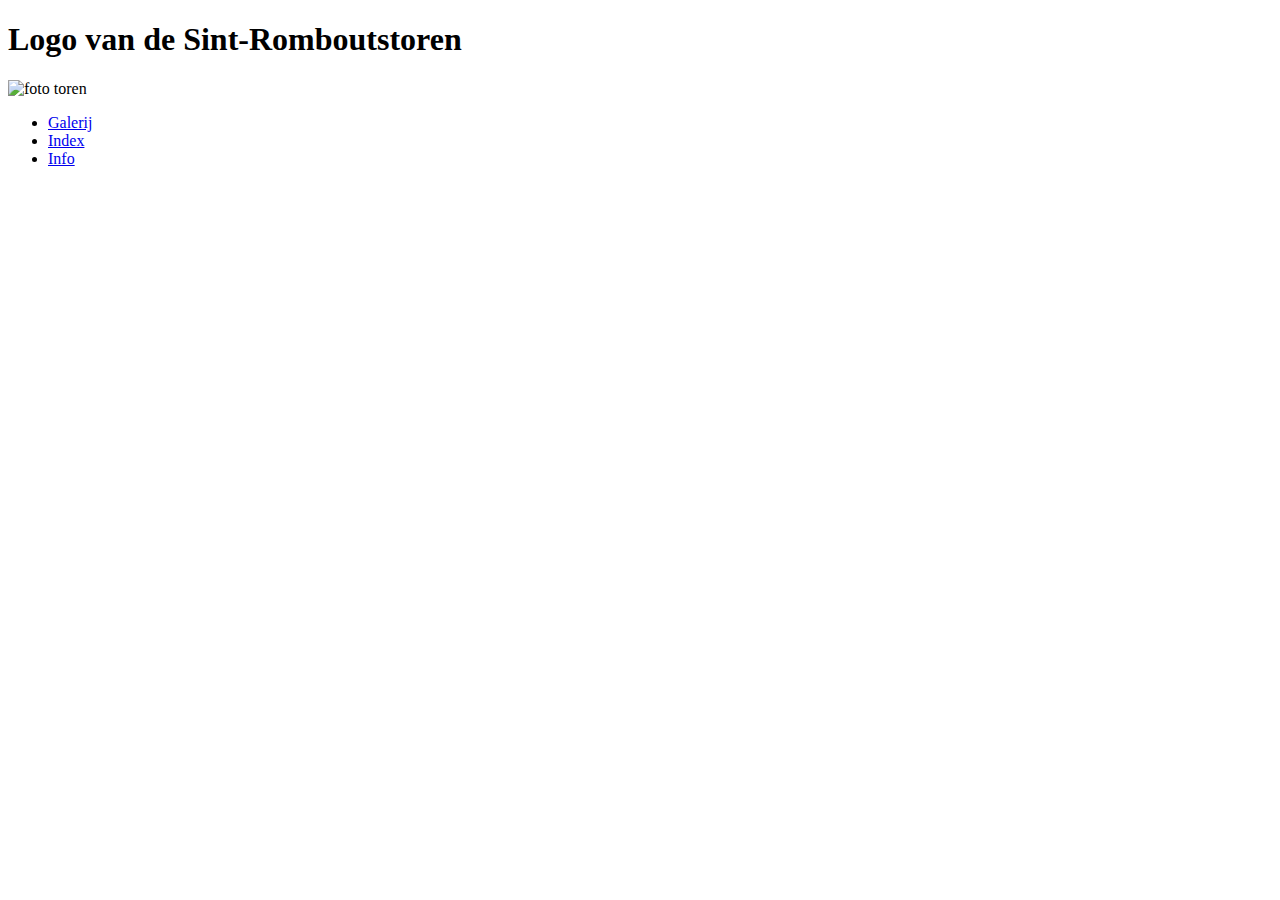
==== huiswerk.html @ 99538fee "Add files via upload" ====
<!DOCTYPE html>
<html>
    <head>
        <meta charset="utf-8">
        <title>Sint-Romboutstoren in Mechelen</title>
    </head>
    <body>
        <section class="Logo">
            <h1>Logo van de Sint-Romboutstoren</h1>
            <img src="https://live.staticflickr.com/3175/3042570569_afbff5683b_b.jpg" alt="foto toren" width="200" height="100">
        </section>
        <section class="verwijzingen">
            <ul>
                <li><a href="#">Galerij</a></li>
                <li><a href="#">Index</a></li>
                <li><a href="#">Info</a></li>
        </section>
    </body>
</html>
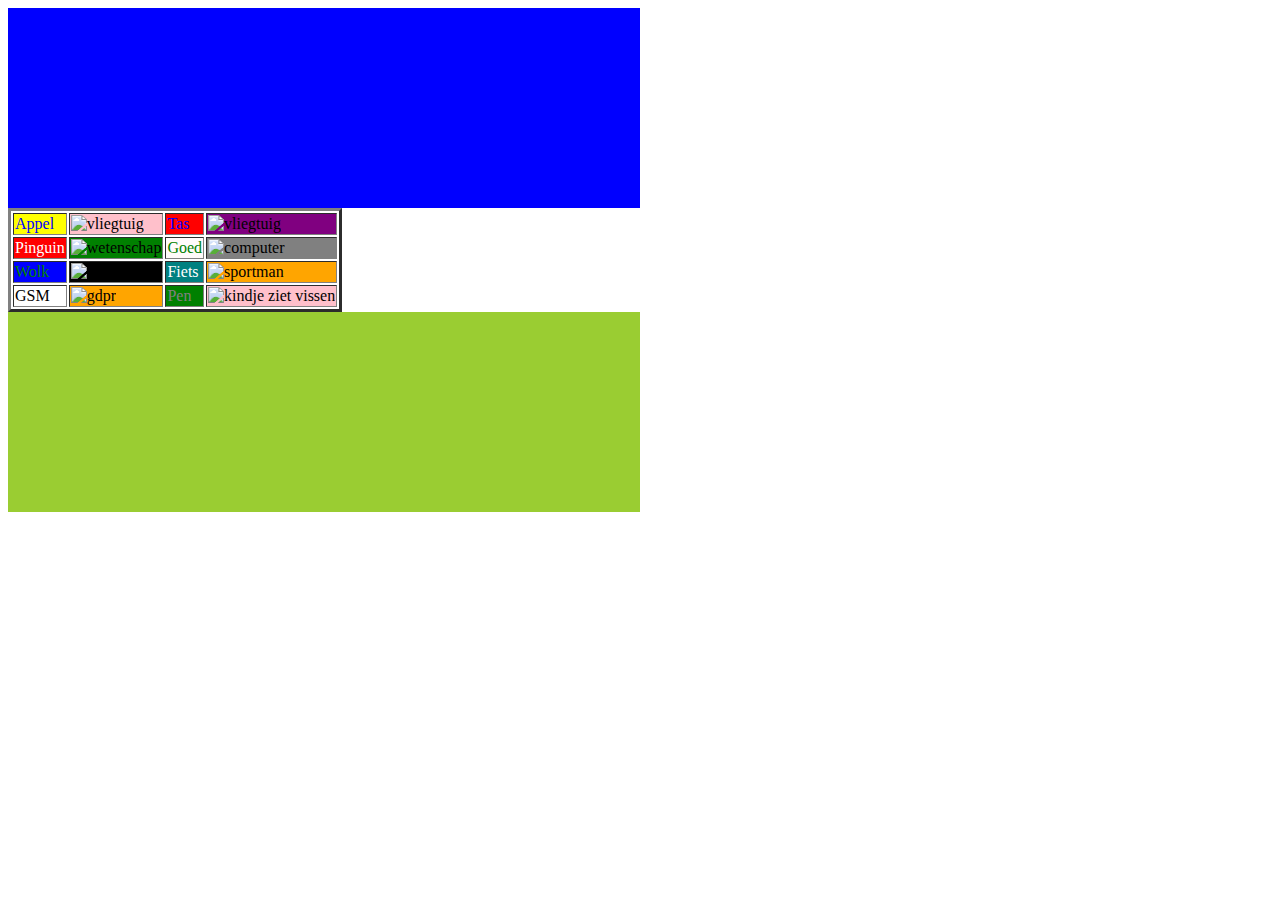
==== commit 420dad72: "Add files via upload" ====
--- a/huiswerk.html
+++ b/huiswerk.html
@@ -2,18 +2,37 @@
 <html>
     <head>
         <meta charset="utf-8">
-        <title>Sint-Romboutstoren in Mechelen</title>
+        <title>Huiswerk</title>
+        <link rel="stylesheet" type="text/css" href="main.css"/>
     </head>
     <body>
-        <section class="Logo">
-            <h1>Logo van de Sint-Romboutstoren</h1>
-            <img src="https://live.staticflickr.com/3175/3042570569_afbff5683b_b.jpg" alt="foto toren" width="200" height="100">
-        </section>
-        <section class="verwijzingen">
-            <ul>
-                <li><a href="#">Galerij</a></li>
-                <li><a href="#">Index</a></li>
-                <li><a href="#">Info</a></li>
-        </section>
+        <header></header>
+        <table border="3">
+            <tr>
+                <td id="A">Appel</td>
+                <td id="E"><img src="https://media.istockphoto.com/id/1305805559/nl/foto/collectieve-jet.jpg?s=612x612&w=0&k=20&c=f5D-ryx85dOZ38_VOZflZ-FwU9_27sBtKXKscQMEhHQ=" alt="vliegtuig" width="100" height="100"></td>
+                <td id="I">Tas</td>
+                <td id="M"><img src="https://media.istockphoto.com/id/473690352/nl/foto/flying-in-a-helicopter-over-lake-mead-in-arizona.jpg?s=612x612&w=0&k=20&c=iwiNYGIsQUjhkoFRnfh0t59OvU2uiLuP3J0X9wqE07E=" alt="vliegtuig" width="100" height="100"></td>
+            </tr>
+            <tr>
+                <td id="B">Pinguin</td>
+                <td id="F"><img src="https://media.istockphoto.com/id/1065824400/nl/foto/juridische-adviesdienst-met-professionele-persoon-presenteren-consultancy-werk-voor-zakelijk.jpg?s=612x612&w=0&k=20&c=_LUBnTWYMC6wFfn2o5fCwL4RMlP0_3DEhDd4_SK-t8g=" alt="wetenschap" width="100" height="100"></td>
+                <td id="J">Goed</td>
+                <td id="N"><img src="https://encrypted-tbn0.gstatic.com/images?q=tbn:ANd9GcTPH3DJ-3DhGpTTr9NxjGEzW_cOUw6q15zkQZQH-dP29w&s" alt="computer" width="100" height="100"></td>
+            </tr>
+            <tr>
+                <td id="C">Wolk</td>
+                <td id="G"><img src="https://encrypted-tbn0.gstatic.com/images?q=tbn:ANd9GcQOguk9oBmWajYNh4vHmT7kXB7ADA73rsj2Hmnj40UMBg&s" alt="sport" width="100" height="100"></td>
+                <td id="K">Fiets</td>
+                <td id="O"><img src="https://img.freepik.com/premium-photo/algemene-sportbehang-grafische-effecten-na-het-bewerken-van-deeltjes_841203-303.jpg" alt="sportman" width="100" height="100"></td>
+            </tr>
+            <tr>
+                <td id="D">GSM</td>
+                <td id="H"><img src="https://online.flextrain.nl/pluginfile.php/10345/course/summary/iStock-944328474_AVG.jpg" alt="gdpr" width="100" height="100"></td>
+                <td id="L">Pen</td>
+                <td id="P"><img src="https://www.heutinkvoorthuis.nl/cmsdata/mediabrowser/images/heutink%20voor%20thuis/visual%20met%20tekst%203/algemene%20kennis%201536x1074.jpg" alt="kindje ziet vissen" width="100" height="100"></td>
+            </tr>
+        </table>
+        <footer></footer>
     </body>
 </html>--- a/main.css
+++ b/main.css
@@ -0,0 +1,83 @@
+header{
+    background-color: blue;
+    width: 50%;
+    height: 200px;
+}
+
+footer{
+    background-color: yellowgreen;
+    width: 50%;
+    height: 200px;
+}
+
+#A{
+    background-color:yellow;
+    color: blue;
+}
+
+#B{
+    background-color: red;
+    color: white;
+}
+
+#C{
+    background-color: blue;
+    color: green;
+}
+
+#D{
+    background-color: white;
+    color: black;
+}
+
+#E{
+    background-color: pink;
+}
+
+#F{
+    background-color: green;
+}
+
+#G{
+    background-color: black;
+}
+
+#H{
+    background-color: orange;
+}
+
+#I{
+    background-color: red;
+    color: blue
+}
+
+#J{
+    background-color: snow;
+    color: green;
+}
+
+#K{
+    background-color: teal;
+    color: white;
+}
+
+#L{
+    background-color: green;
+    color: grey;
+}
+
+#M{
+    background-color: purple;
+}
+
+#N{
+    background-color: grey;
+}
+
+#O{
+    background-color:orange;
+}
+
+#P{
+    background-color: pink;
+}
